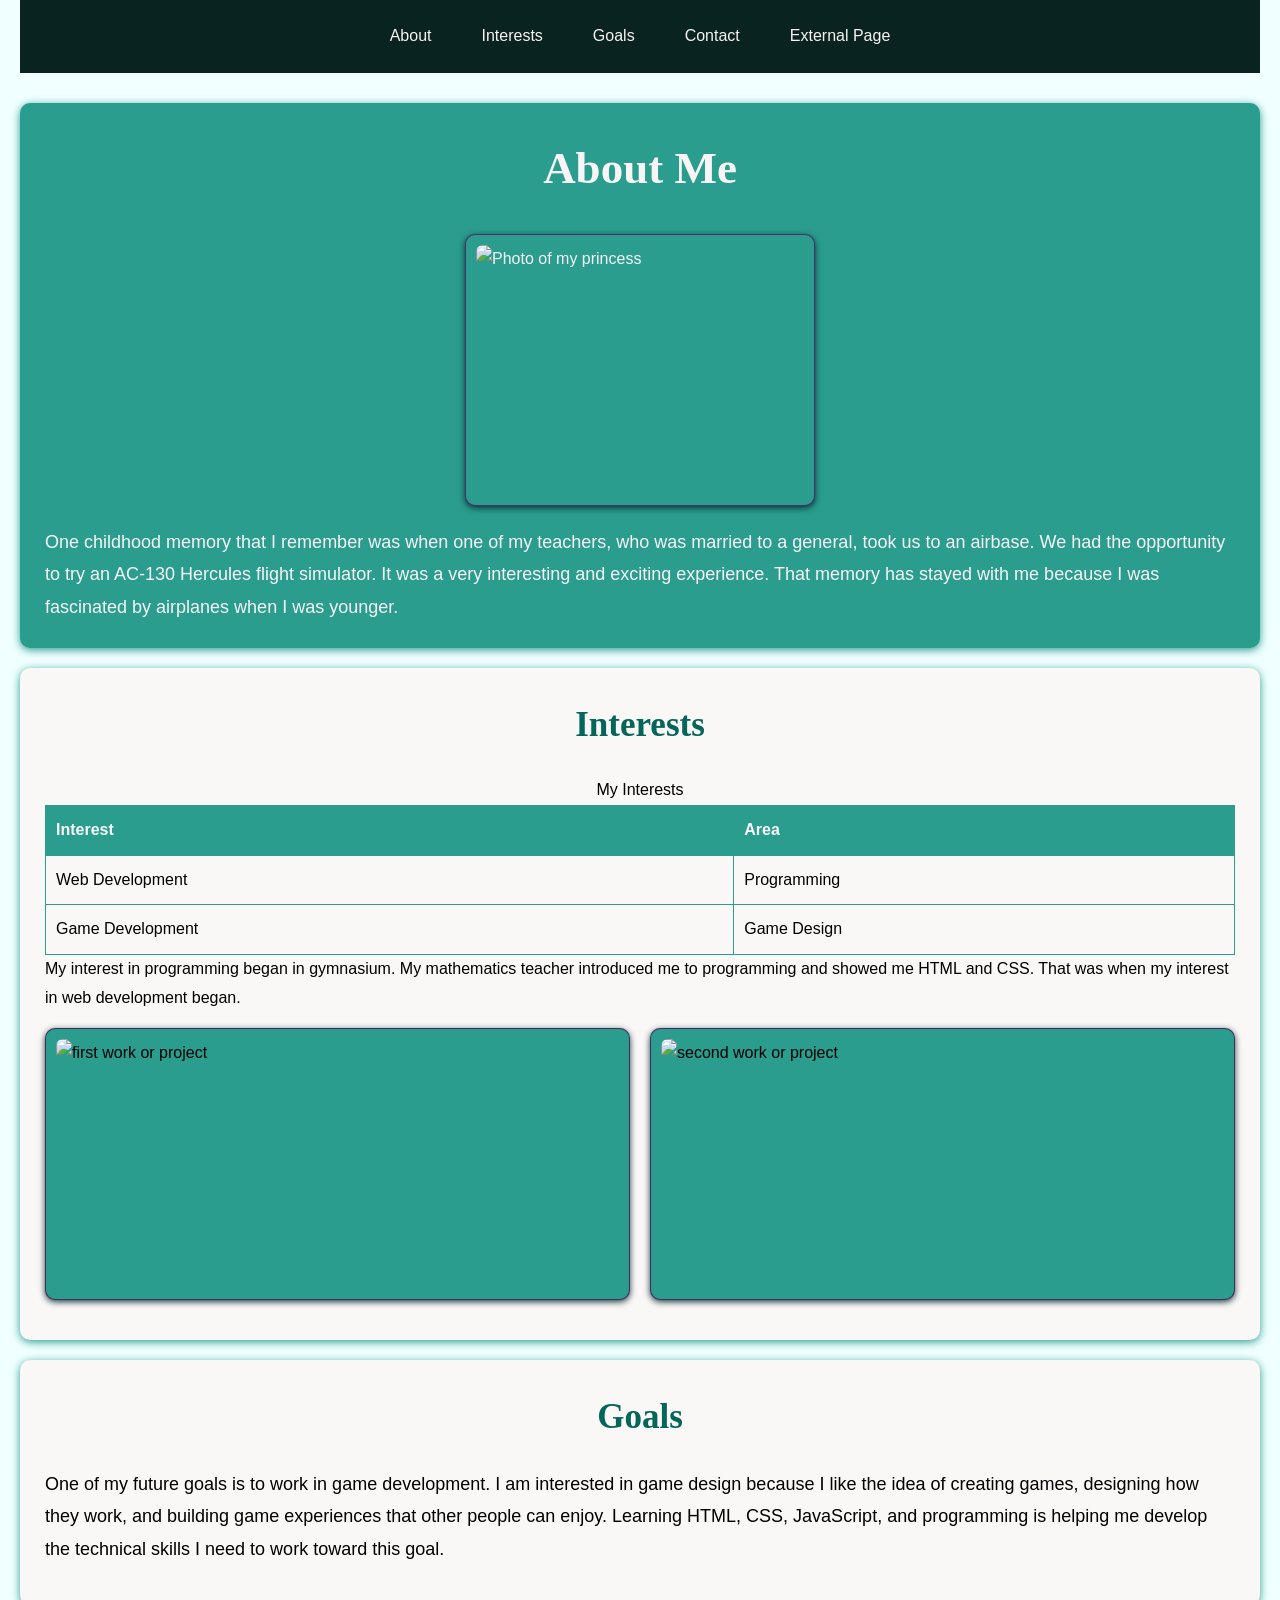
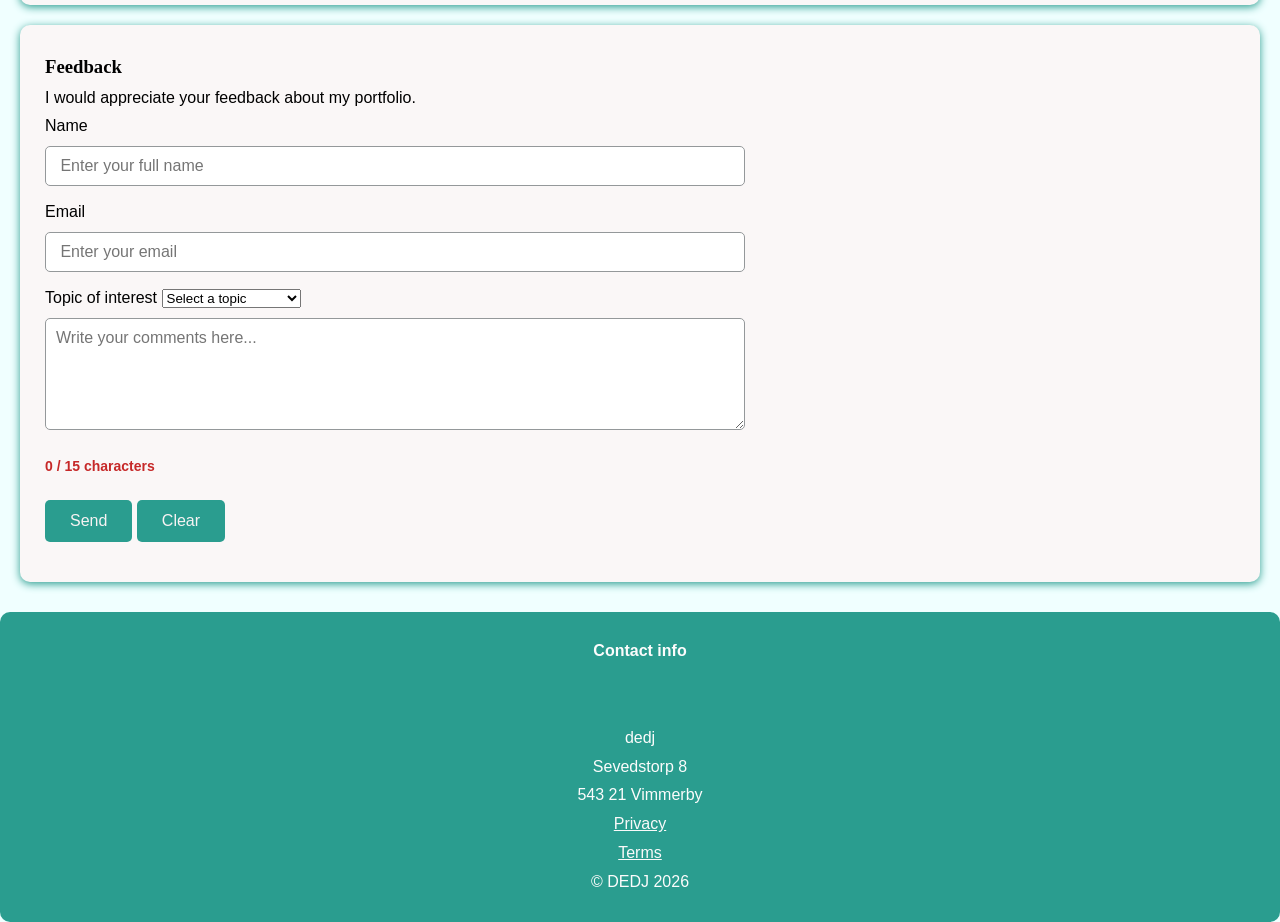
==== index.html @ 1bd8a510 "Add files via upload" ====
<!DOCTYPE html>
<!--html start-->
<html lang="en">
  <head>
    <meta charset="UTF-8" />
    <meta content="width=device-width, initial-scale=1.0" name="viewport">
	<meta content="DEDJ" name="author">
    <title>LAB2</title>
    <link rel="stylesheet" href="styles.css" />
  <!--javascript start-->
    <script src="script.js" defer></script>

</head>
  <body>
	<!--body start-->


    <div class="wrapper">

        <!-- navigation start -->
        <nav class="nav">
            <ul>
                <li>
                    <a href="#section1">About</a>
                </li>

                <li>
                    <a href="#section2">Interests</a>
                </li>

                <li>
                    <a href="#section3">Goals</a>
                </li>

                <li>
                    <a href="#section4">Contact</a>
                </li>

                <li>
                    <a href="ExternalPage.html">External Page</a>
                </li>
            </ul>
        </nav>
        <!-- navigation end -->


        <!-- about start -->
        <section id="section1" class="section1">

            <header>
                <h1>About Me</h1>

                <div class="image-box"><img src="image/imgLab1.jpg"alt="Photo of my princess">
                </div>

                <p>
                    One childhood memory that I remember was when one of
                    my teachers, who was married to a general, took us to
                    an airbase. We had the opportunity to try an AC-130
                    Hercules flight simulator. It was a very interesting
                    and exciting experience. That memory has stayed with
                    me because I was fascinated by airplanes when I was younger.
                </p>
            </header>

        </section>
        <!-- about end -->


        <main><!-- main start-->

            <!-- interests start -->
            <section id="section2" class="section2">

                <h2>Interests</h2>

                <table>
                    <caption>My Interests</caption>

                    <thead>
                        <tr>
                            <th>Interest</th>
                            <th>Area</th>
                        </tr>
                    </thead>

                    <tbody>
                        <tr>
                            <td>Web Development</td>
                            <td>Programming</td>
                        </tr>

                        <tr>
                            <td>Game Development</td>
                            <td>Game Design</td>
                        </tr>
                    </tbody>
                </table>

                <p>
                    My interest in programming began in gymnasium.
                    My mathematics teacher introduced me to programming
                    and showed me HTML and CSS. That was when my interest
                    in web development began.
                </p>

                <div class="interest-images">

                    <div class="image-box"><img src="image/IMG2.jpg"alt="first work or project">
                    </div>

                    <div class="image-box"><img src="image/IMG3.jpg"alt="second work or project">
                    </div>

                </div>

            </section>
            <!-- Interests end -->


            <!-- Goals start -->
            <section id="section3" class="section3">

                <h2>Goals</h2>

                <p>
                    One of my future goals is to work in game development.
                    I am interested in game design because I like the idea
                    of creating games, designing how they work, and building
                    game experiences that other people can enjoy. Learning
                    HTML, CSS, JavaScript, and programming is helping me
                    develop the technical skills I need to work toward this goal.
                </p>

            </section>
            <!-- Goals end -->
        </main><!-- main end -->
        
        <section id="section4" class="section4"><!-- Contact start -->

            
    <h3>Feedback</h3>

    <p>
        I would appreciate your feedback about my portfolio.
    </p>

    <form id="feedbackForm" novalidate>

                
                <div class="form"><!-- form start -->
                    <div>
                        <label for="name">Name</label>
                        <input type="text"id="name"name="name"placeholder=" Enter your full name"required  aria-describedby="nameError">
                    <small id="nameError" class="Error-message"></small>
                    </div>


<!--email start-->
                  <div>
                        <label for="email">Email</label>
                        <input type="email"id="email"name="email" placeholder=" Enter your email"required aria-describedby="emailError">
                    <small id="emailError" class="Error-message"></small>
                    </div>

                    <!--topic start-->
<div>
    <label for="topic">Topic of interest</label>
    <select id="topic"name="topic"required aria-describedby="topicError">
<option value="">Select a topic</option>
<option value="web">web development</option>
<option value="game">Game development</option>
<option value="programing">programing</option>
<option value="other">other</option>
                 
    </select> 
    <small id="Error" class="Error"></small>
   
</div>
        <!--topic end-->       
            <div>
          <textarea id="message" name="message" rows="5"
    placeholder="Write your comments here..."
    required
    aria-describedby="commentsError commentCounter">
</textarea>
              <small id="commentCounter">0 / 15 characters</small>
                <small id="commentsError" class="error-message"></small>  
    
                
                <div>
                <button type="submit">Send</button>
                <button type="button" id="clear">Clear</button>
            </div>

            <!--status message-->
 <p id="formStatus" role="status" aria-live="polite"></p>

            </form> <!-- form end -->
 
        </section>
        <!-- section end -->
    </div>


     <div class="footer">
        <footer><!--footer start-->
        
               <h4>Contact info</h4>
               <br/>
               
                  <br />dedj<br />
                  Sevedstorp 8<br />
                  543 21 Vimmerby
               </p> 
    <p>
    <a href="#Privacy">Privacy</a> </p> 
    <a href="#Terms">Terms</a>
</p>
       <p>&copy; DEDJ 2026</p> 

      </footer><!--footer end-->

  <!--skapad av D F,D 
2026-11-03-->

    </div><!--div slut-->
    <!--body end-->
  </body>
  <!--html end-->
</html>
---- styles.css ----
/*skapad av D F,D 
2026-11-04 */
* {
    box-sizing: border-box;
    margin: 0;
    padding: 0;
}

/* Body */
body {
    font-family: "Open Sans", Arial, sans-serif;
    background-color: azure;
    color: #000000;
    line-height: 1.8;
}

/* Wrapper */
.wrapper {
    max-width: 1300px;
    margin: 0 auto;
    padding: 0 20px;
}

h1,
h2,
h3 {
    font-family: "Times New Roman", Times, serif;
}

/* navigation */
.nav {
    background-color: #092320;
    margin-bottom: 30px;
}

.nav ul {
    list-style: none;
    display: flex;
    align-items: center;
    justify-content: center;
    flex-wrap: wrap;
    gap: 10px;
    padding: 10px;
}

.nav li {
    display: inline-block;
}

.nav a {
    display: block;
    padding: 12px 20px;
    color: rgb(250, 243, 243);
    text-decoration: none;
    border-radius: 5px;
}

/* nav hover, focus */
.nav a:hover,
.nav a:focus {
    background-color: #2A9D8F;
    color: rgb(245, 240, 240);
    outline: 2px solid white;
}

/* Sections */
.section1,
.section2,
.section3,
.section4 {
    width: 100%;
    padding: 25px;
    margin-bottom: 20px;
    background-color: rgb(250, 247, 247);
    border-radius: 10px;
    box-shadow: 0 2px 8px #2A9D8F;
}

/* about section */
.section1 {
    background-color: #2A9D8F;
    color: rgb(247, 245, 245);
}

.section1 h1 {
    text-align: center;
    font-size: 45px;
    margin-bottom: 25px;
}

.section1 p {
    margin-top: 20px;
    font-size: 18px;
}


h2 {
    text-align: center;
    font-size: 35px;
    margin-bottom: 20px;
    color: #04655a;
}

/* Table */
table {
    width: 100%;
    border-collapse: collapse;
    margin-top: 20px;
}

th,
td {
    border: 1px solid #2A9D8F;
    padding: 10px;
    text-align: left;
}

th {
    background-color: #2A9D8F;
    color: rgb(248, 248, 248);
}

/* interest images */
.interest-images {
    display: flex;
    flex-direction: row;
    gap: 20px;
    width: 100%;
    justify-content: center;
    align-items: stretch;
}

.interest-images .image-box {
    flex: 1;
    max-width: 50%;
    margin: 15px 0;
    background-color: #2A9D8F;
    border: 1px solid #4c054ab9;
    border-radius: 10px;
    padding: 10px;
    box-shadow: 0 2px 6px rgba(0, 35, 39, 0.877);
    transition: 0.3s;
}

.interest-images .image-box img {
    display: block;
    width: 100%;
    height: 250px;
    object-fit: cover;
    border-radius: 7px;
}

/* image box */
.image-box {
    background-color: #2A9D8F;
    border: 1px solid #61025eb9;
    border-radius: 10px;
    padding: 10px;
    margin: 15px auto;
    max-width: 350px;
    box-shadow: 0 2px 6px rgba(0, 35, 39, 0.877);
}

.image-box img {
    display: block;
    width: 100%;
    height: 250px;
    object-fit: cover;
    border-radius: 7px;
}

/* image hover  */
.image-box:hover {
    border-color: #2A9D8F;
    box-shadow: 0 0 10px rgba(42, 157, 143, 0.6);
}


.section3 p {
    font-size: 18px;
    margin-bottom: 15px;
}

.section3 ul {
    margin-left: 25px;
}

.section3 li {
    margin-bottom: 8px;
}

/* form */
.section4 form {
    display: flex;
    flex-direction: column;
    max-width: 700px;
}

/* Success message */
#formStatus {
    color: #15803d;
    font-weight: bold;
    margin-top: 15px;
}
.section4 input,
.section4 textarea {
    width: 100%;
    padding: 10px;
    margin-top: 5px;
    margin-bottom: 12px;
    border: 1px solid #94989a;
    border-radius: 5px;
    font-size: 16px;
    font-family:Arial, Helvetica, sans-serif;
    transition: border-color 0.3s, box-shadow 0.3s;
}


.section4 input:focus,
.section4 select:focus,
.section4 textarea:focus {
    outline: 2px solid #2A9D8F;
    border-color: #2A9D8F;
    width: 100%;
    padding: 10px;
    margin-top: 5px;
    margin-bottom: 12px;
    border-radius: 5px;
    font-size: 16px;
    font-family: Arial, Helvetica, sans-serif;
}
/* Error */
.section4 .invalid {
    border-color: #c62828;
    background-color: #fff5f5;
}

/* Valid */
.section4 .valid {
    border-color: #218838;
    background-color: #f3fff5;
}

/* Error messages */
.error-message {
    color: #c62828;
    font-size: 14px;
    font-weight: bold;
}

/* Character counter */
#commentCounter {
    color: #c62828;
    font-size: 14px;
    font-weight: bold;
}

#commentCounter.counter-valid {
    color: #218838;
}
/* Button */
.section4 button {
    margin-top: 20px;
    padding: 12px 25px;
    background-color: #2A9D8F;
   color: rgb(247, 243, 243);
    border: none;
    border-radius: 5px;
    font-size: 16px;
    cursor: pointer;
    transition: 0.3s;
    display: inline-block;
}

/* button hover ,focus */
.section4 button:hover,
.section4 button:focus {
    background-color: #21867a;
    outline: 2px solid #17756a;
}


/* footer */
.footer {
    margin-top: 30px;
    background-color: #2A9D8F;
    color: rgb(252, 252, 252);
    text-align: center;
    padding: 25px;
    border-radius: 10px;
}

.footer a {
    color: rgb(250, 250, 250);
}

.footer a:hover,
.footer a:focus {
    color: #00484e;
}

/* media query */
@media (max-width: 900px) {

    .section1,
    .section2,
    .section3,
    .section4 {
        width: 100%;
    }

    .section1 h1 {
        font-size: 38px;
    }

    .nav ul {
        justify-content: center;
    }
}

/* Mobile */
@media (max-width: 500px) {

    .wrapper {
        width: 100%;
        padding: 0 10px;
    }

    .nav ul {
        flex-direction: column;
        width: 100%;
    }

    .nav li {
        width: 100%;
    }

    .nav a {
        text-align: center;
        width: 100%;
    }

    .section1,
    .section2,
    .section3,
    .section4 {
        padding: 18px;
    }

    .section1 h1 {
        font-size: 32px;
    }

    h2 {
        font-size: 28px;
    }


    .interest-images {
        flex-direction: column;
    }

    .interest-images .image-box {
        max-width: 100%;
    }

    .image-box {
        max-width: 100%;
    }

    .image-box img {
        height: auto;
    }
}
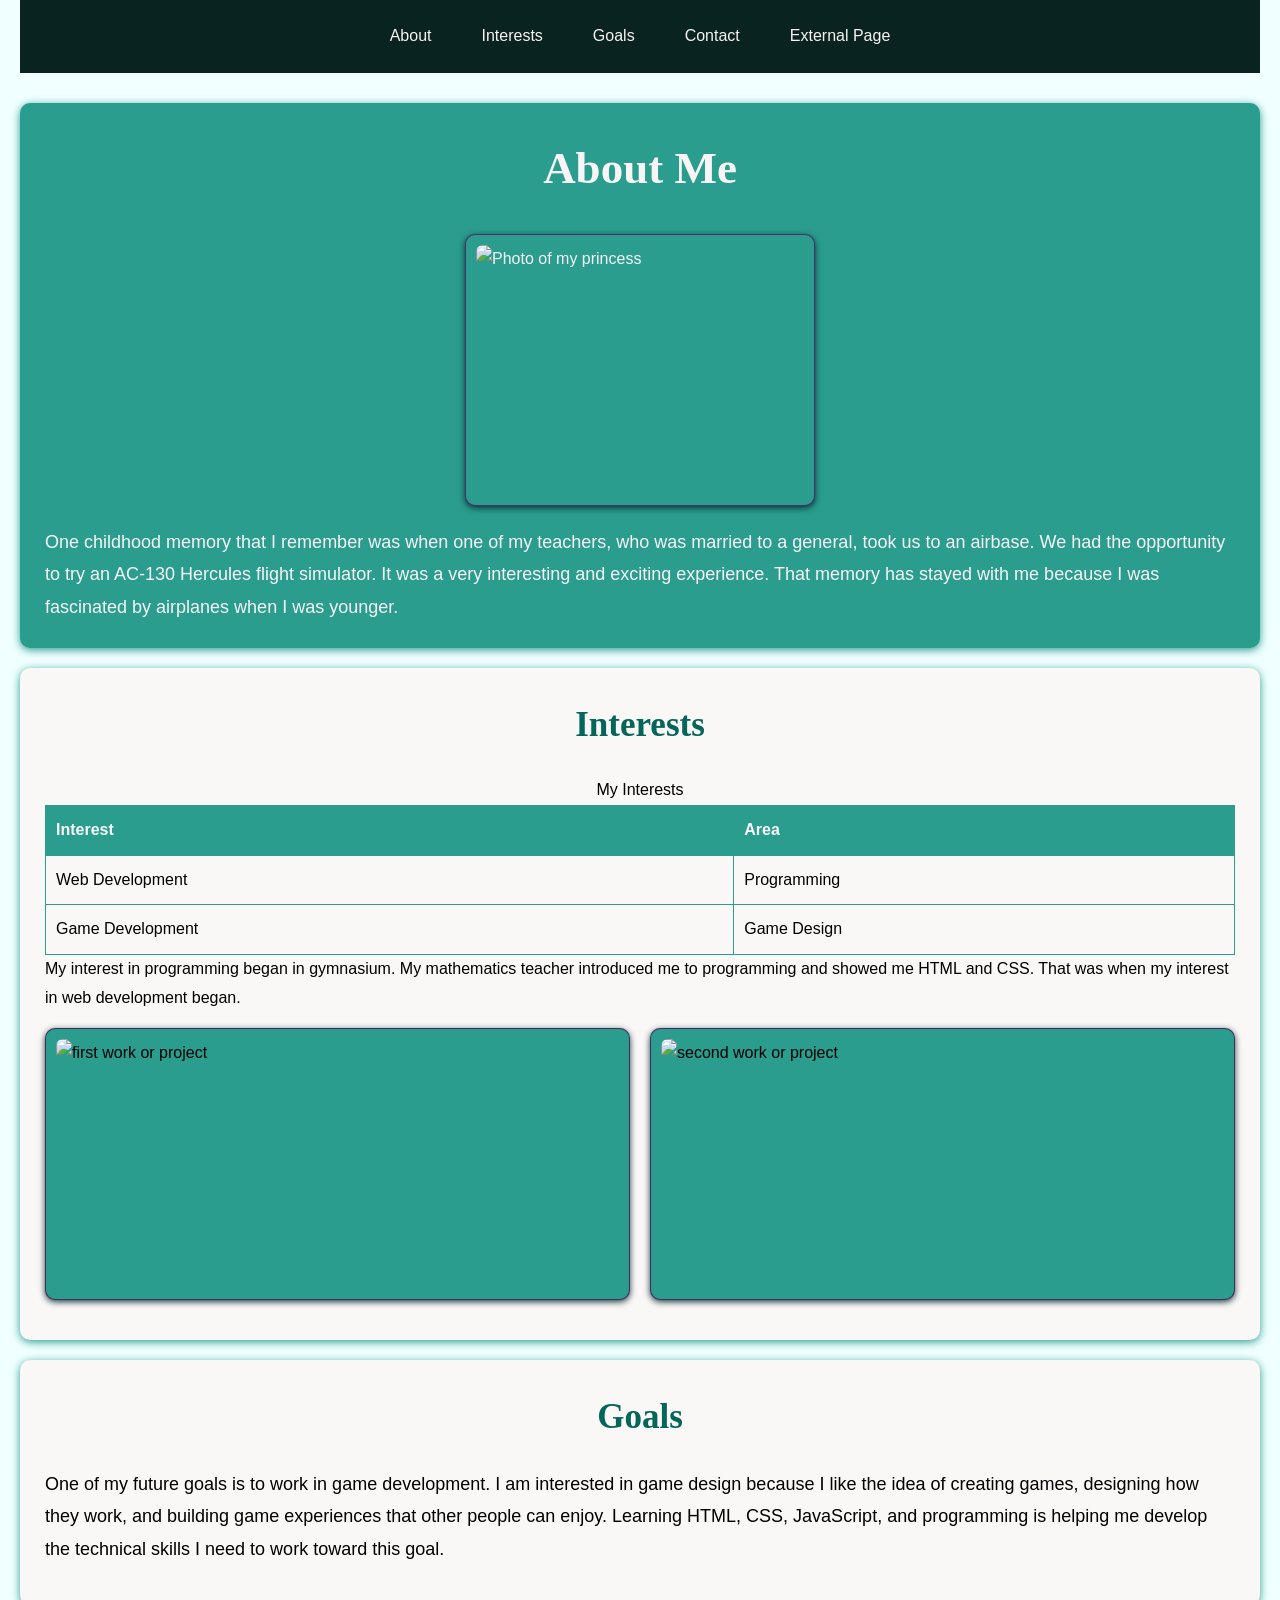
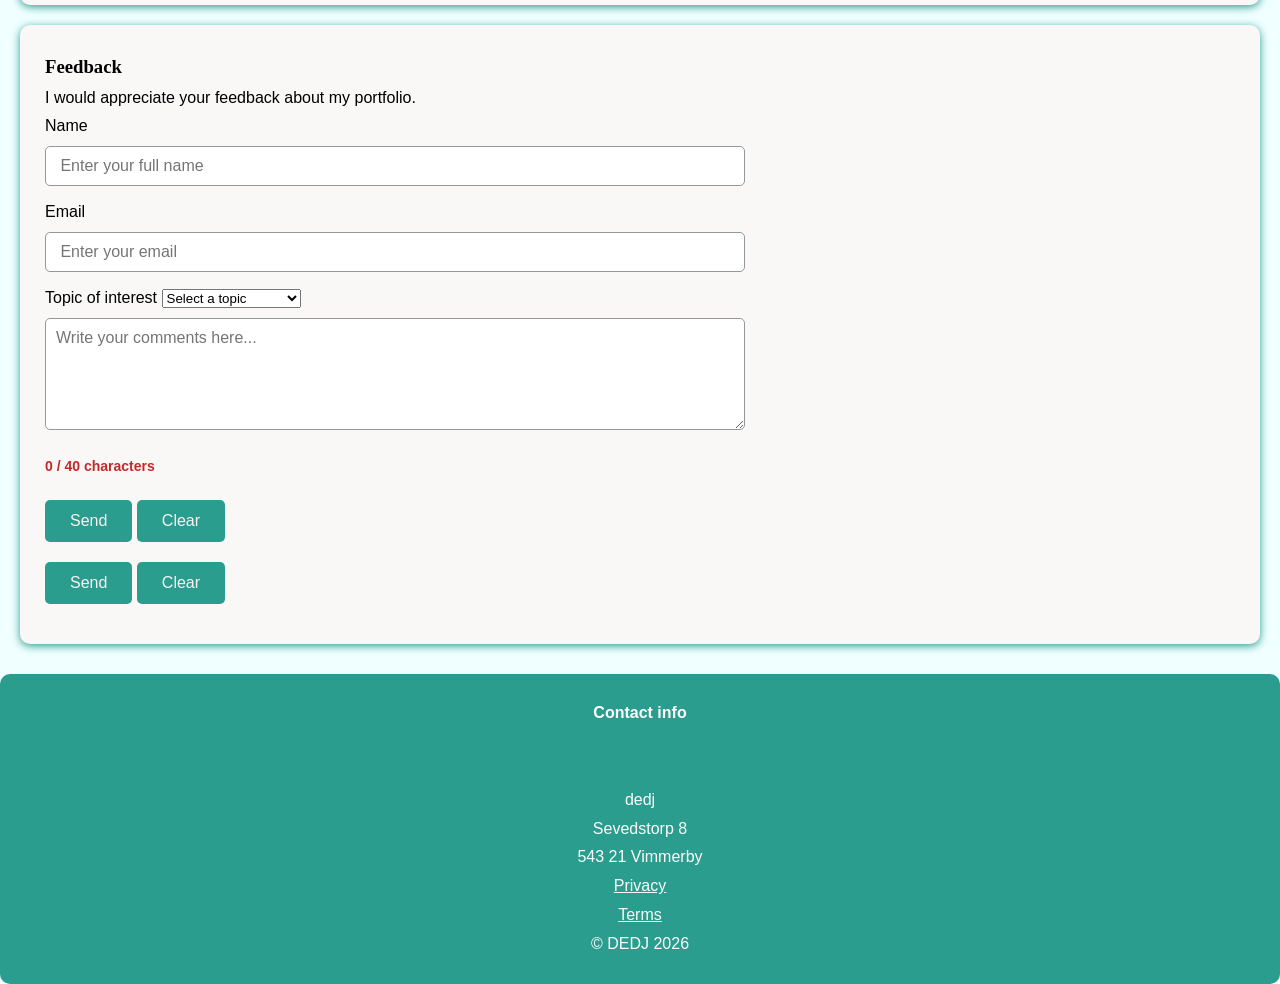
==== commit 39d6194b: "Fix HTML formatting and structure" ====
--- a/index.html
+++ b/index.html
@@ -184,8 +184,14 @@
     required
     aria-describedby="commentsError commentCounter">
 </textarea>
-              <small id="commentCounter">0 / 15 characters</small>
+             </textarea>
+              <small id="commentCounter"> 0 / 40 characters</small>
                 <small id="commentsError" class="error-message"></small>  
+    
+                
+                <div>
+                <button type="submit">Send</button>
+                <button type="button" id="clear">Clear</button>
     
                 
                 <div>
